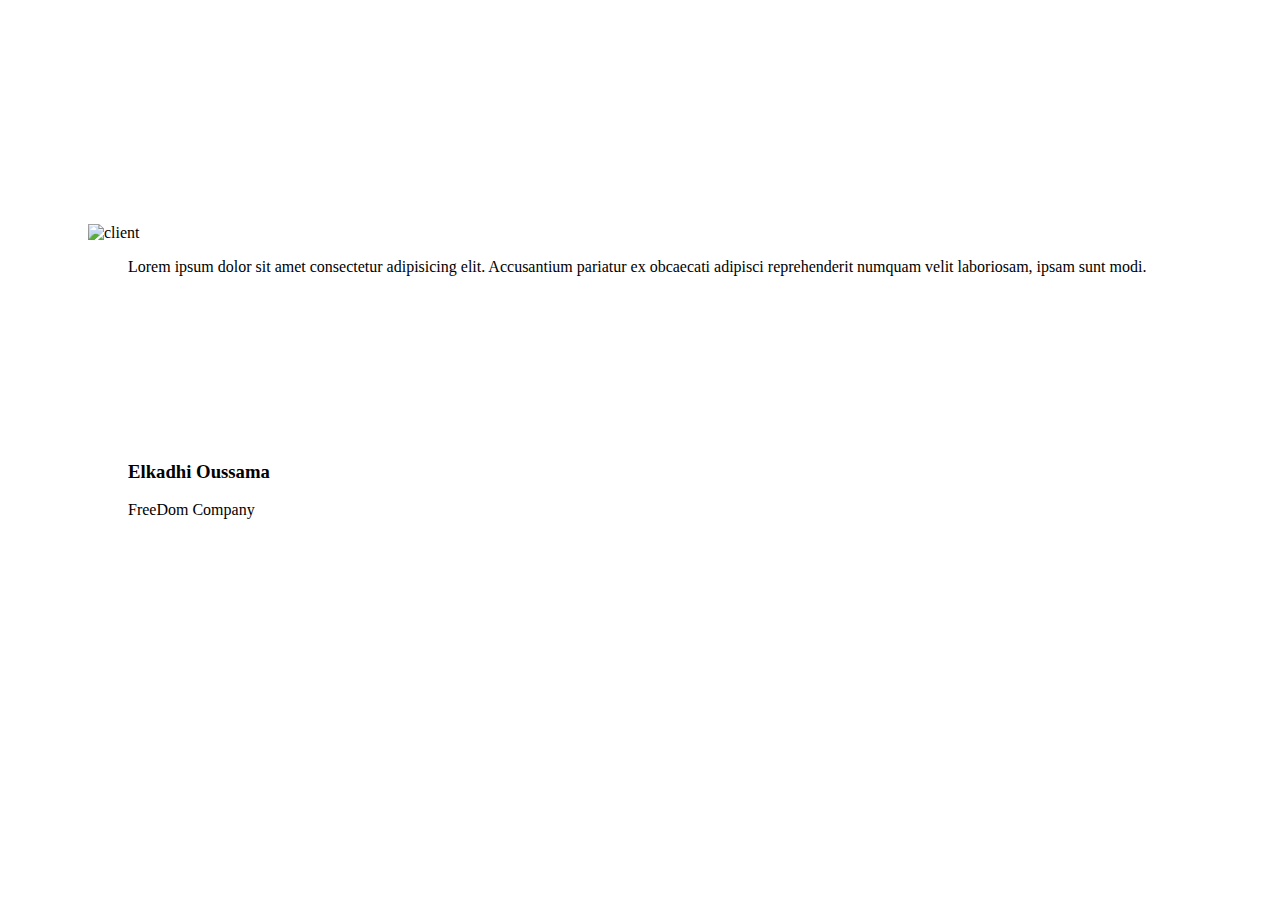
==== components/client.html @ 091546ed "Client component" ====
<body style="padding: 5rem">
    <div  class="card client">
      <div class="grid grid--cols-2">
        <div class="client__image">
          <img
            
            src="./images/testimonial.jpg"
            alt="client"
          />
          <span class="icon-container icon-container--accent">
            <svg class="icon icon--white icon--small ">
              <use xlink:href="icons/sprite.svg#quotes"></use>
            </svg>
          </span>
        </div>
        <blockquote class="quote">
          <p class="quote__text">
            Lorem ipsum dolor sit amet consectetur adipisicing elit. Accusantium
            pariatur ex obcaecati adipisci reprehenderit numquam velit laboriosam,
            ipsam sunt modi.
          </p>
          <footer>
            <div class="media">
              <div class="media__image">
                <svg class="icon icon--primary quote__line">
                  <use xlink:href="icons/sprite.svg#line"></use>
                </svg>
              </div>
              <div class="media__body">
                <h3 class="media__title quote__author">Elkadhi Oussama</h3>
                <p class="quote__company">FreeDom Company</p>
              </div>
            </div>
          </footer>
        </blockquote>
      </div>
    </div>
   
  </body>
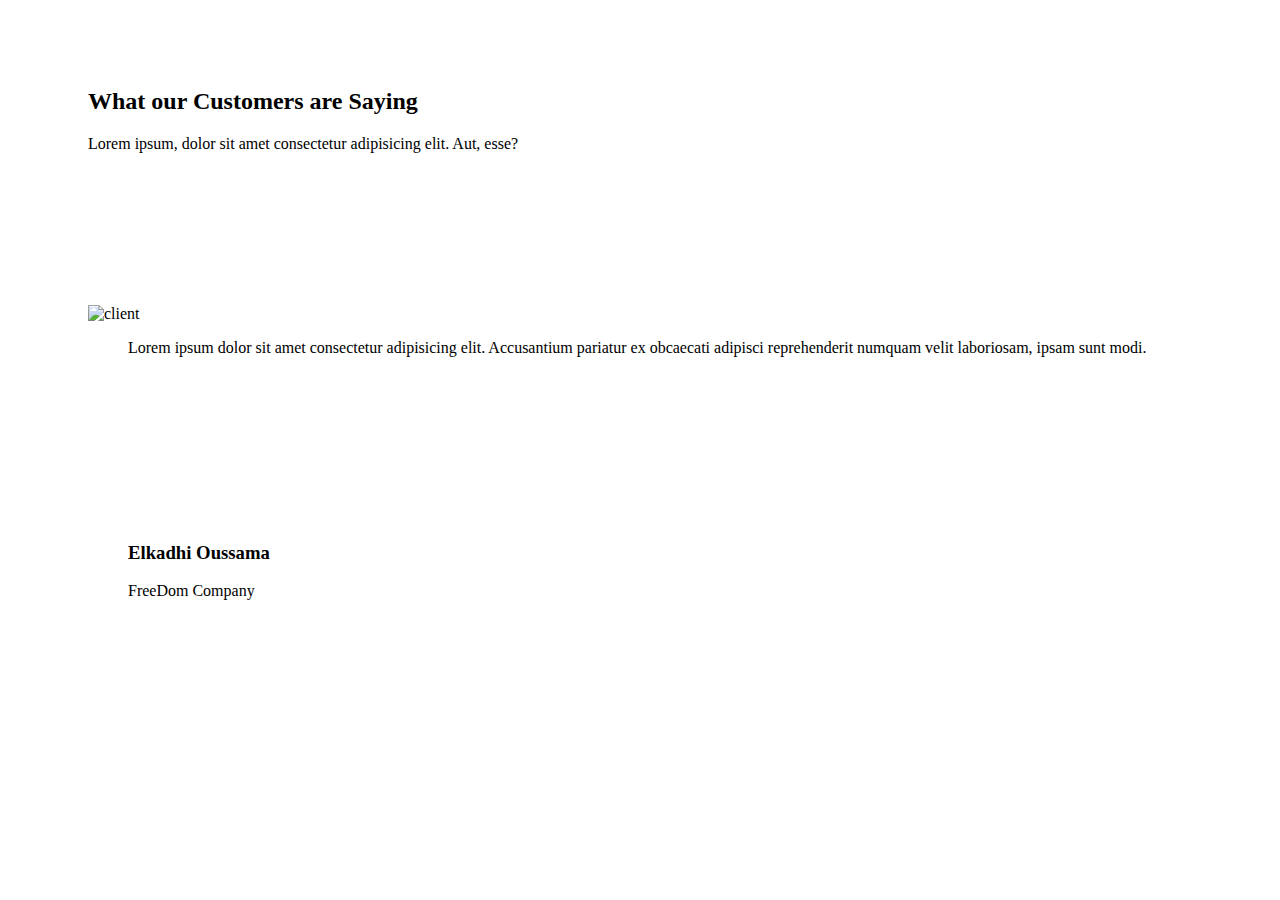
==== commit 2b6d27da: "Footer components" ====
--- a/components/client.html
+++ b/components/client.html
@@ -1,39 +1,42 @@
-<body style="padding: 5rem">
-    <div  class="card client">
-      <div class="grid grid--cols-2">
-        <div class="client__image">
-          <img
-            
-            src="./images/testimonial.jpg"
-            alt="client"
-          />
-          <span class="icon-container icon-container--accent">
-            <svg class="icon icon--white icon--small ">
-              <use xlink:href="icons/sprite.svg#quotes"></use>
-            </svg>
-          </span>
+<section class="block">
+  <header class="block__header">
+    <h2>What our Customers are Saying</h2>
+    <p>Lorem ipsum, dolor sit amet consectetur adipisicing elit. Aut, esse?</p>
+  </header>
+  <div class="container">
+    <body style="padding: 5rem">
+      <div class="card client">
+        <div class="grid grid--cols-2">
+          <div class="client__image">
+            <img src="./images/testimonial.jpg" alt="client" />
+            <span class="icon-container icon-container--accent">
+              <svg class="icon icon--white icon--small">
+                <use xlink:href="icons/sprite.svg#quotes"></use>
+              </svg>
+            </span>
+          </div>
+          <blockquote class="quote">
+            <p class="quote__text">
+              Lorem ipsum dolor sit amet consectetur adipisicing elit.
+              Accusantium pariatur ex obcaecati adipisci reprehenderit numquam
+              velit laboriosam, ipsam sunt modi.
+            </p>
+            <footer>
+              <div class="media">
+                <div class="media__image">
+                  <svg class="icon icon--primary quote__line">
+                    <use xlink:href="icons/sprite.svg#line"></use>
+                  </svg>
+                </div>
+                <div class="media__body">
+                  <h3 class="media__title quote__author">Elkadhi Oussama</h3>
+                  <p class="quote__company">FreeDom Company</p>
+                </div>
+              </div>
+            </footer>
+          </blockquote>
         </div>
-        <blockquote class="quote">
-          <p class="quote__text">
-            Lorem ipsum dolor sit amet consectetur adipisicing elit. Accusantium
-            pariatur ex obcaecati adipisci reprehenderit numquam velit laboriosam,
-            ipsam sunt modi.
-          </p>
-          <footer>
-            <div class="media">
-              <div class="media__image">
-                <svg class="icon icon--primary quote__line">
-                  <use xlink:href="icons/sprite.svg#line"></use>
-                </svg>
-              </div>
-              <div class="media__body">
-                <h3 class="media__title quote__author">Elkadhi Oussama</h3>
-                <p class="quote__company">FreeDom Company</p>
-              </div>
-            </div>
-          </footer>
-        </blockquote>
       </div>
-    </div>
-   
-  </body>+    </body>
+  </div>
+</section>
